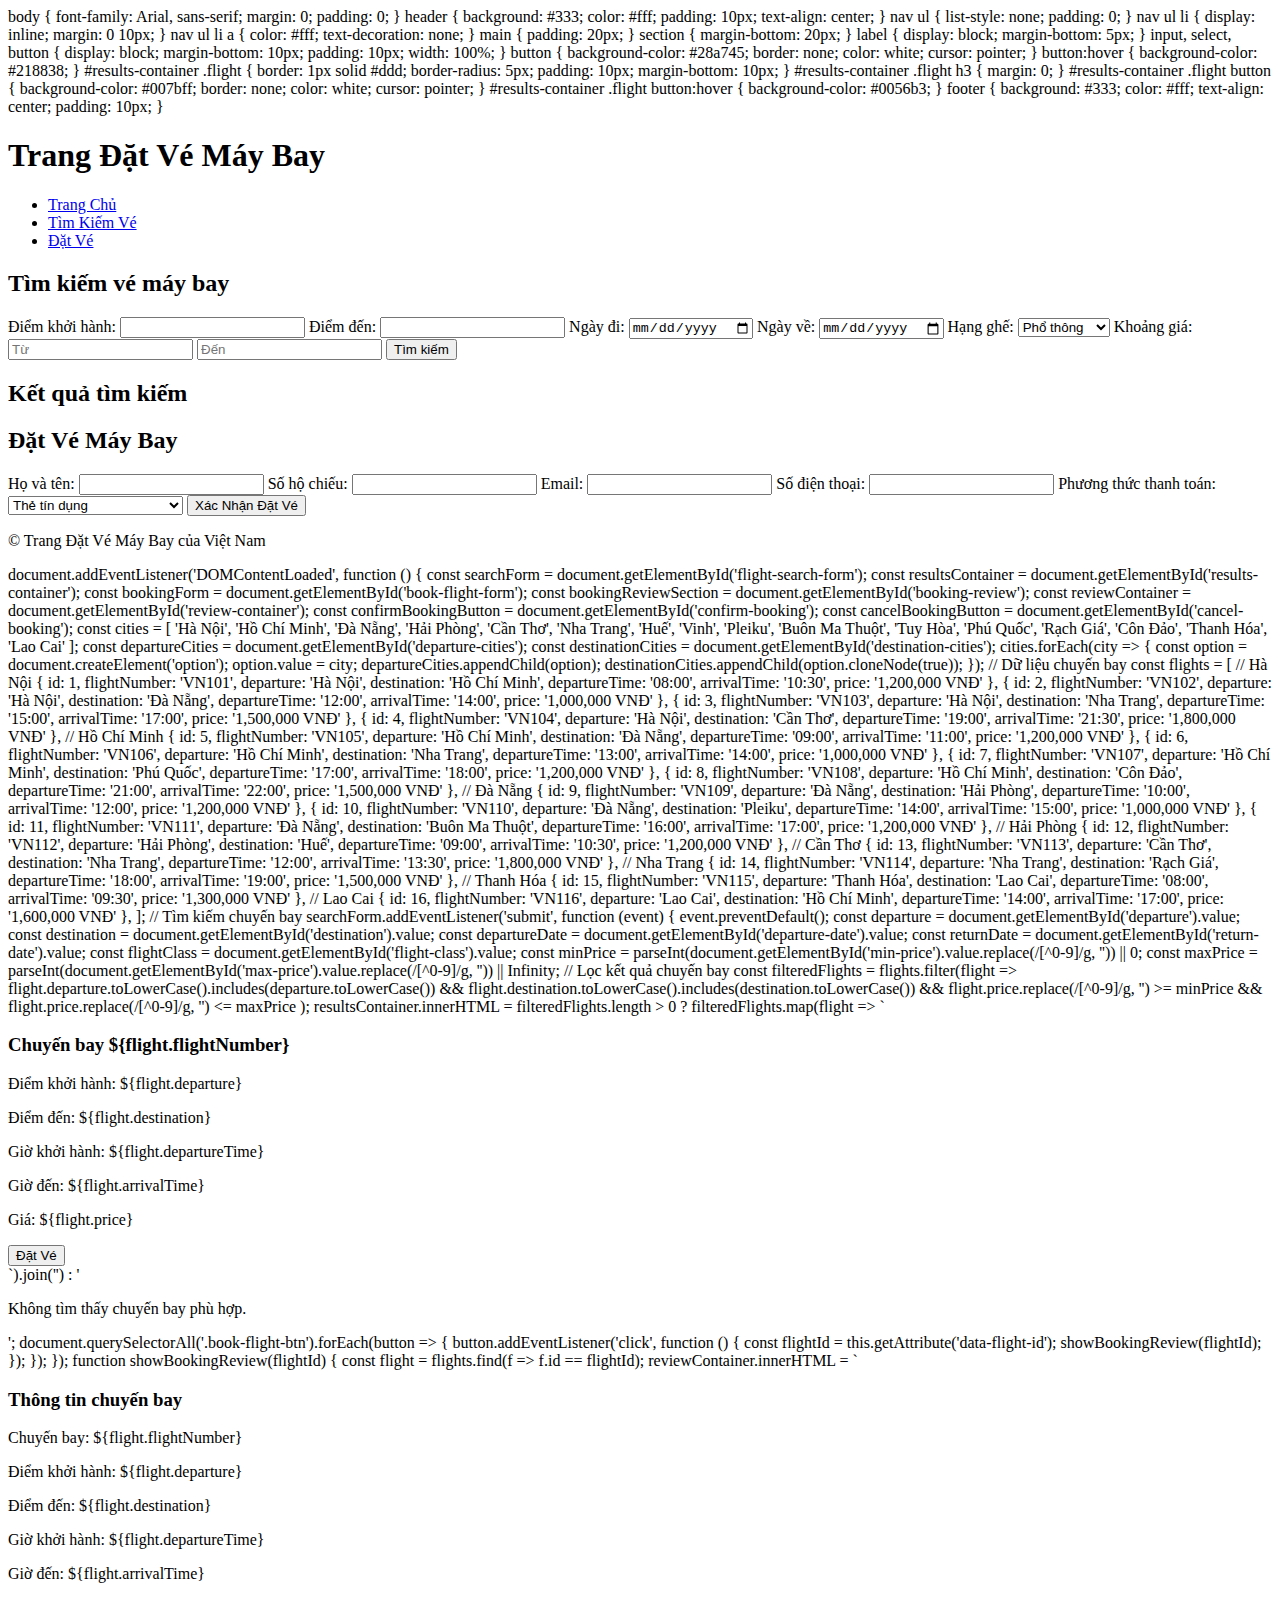
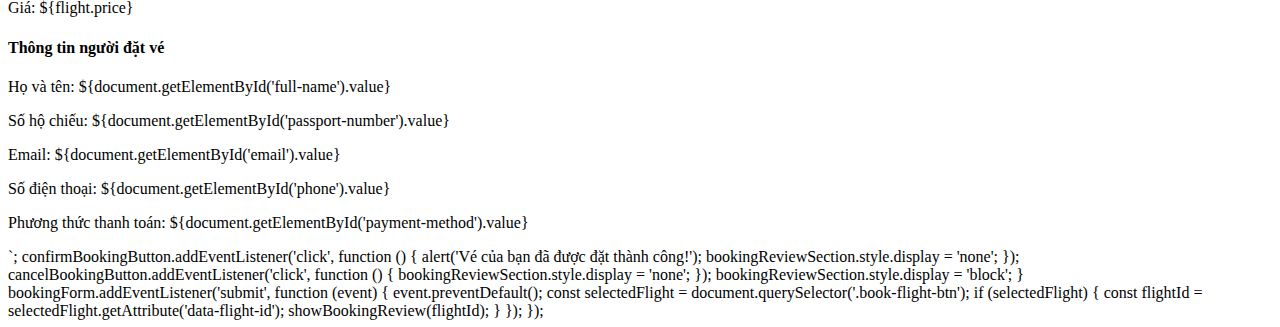
==== TrangQuanTri.html @ b06e45d8 "Create TrangQuanTri.html" ====
<!DOCTYPE html>
<html lang="vi">
<head>
    <meta charset="UTF-8">
    <meta name="viewport" content="width=device-width, initial-scale=1.0">
    <title>Đặt Vé Máy Bay</title>
    <link rel="stylesheet" href="styles.css">
</head>
body {
    font-family: Arial, sans-serif;
    margin: 0;
    padding: 0;
}

header {
    background: #333;
    color: #fff;
    padding: 10px;
    text-align: center;
}

nav ul {
    list-style: none;
    padding: 0;
}

nav ul li {
    display: inline;
    margin: 0 10px;
}

nav ul li a {
    color: #fff;
    text-decoration: none;
}

main {
    padding: 20px;
}

section {
    margin-bottom: 20px;
}

label {
    display: block;
    margin-bottom: 5px;
}

input, select, button {
    display: block;
    margin-bottom: 10px;
    padding: 10px;
    width: 100%;
}

button {
    background-color: #28a745;
    border: none;
    color: white;
    cursor: pointer;
}

button:hover {
    background-color: #218838;
}

#results-container .flight {
    border: 1px solid #ddd;
    border-radius: 5px;
    padding: 10px;
    margin-bottom: 10px;
}

#results-container .flight h3 {
    margin: 0;
}

#results-container .flight button {
    background-color: #007bff;
    border: none;
    color: white;
    cursor: pointer;
}

#results-container .flight button:hover {
    background-color: #0056b3;
}

footer {
    background: #333;
    color: #fff;
    text-align: center;
    padding: 10px;
}
<body>
    <header>
        <h1>Trang Đặt Vé Máy Bay</h1>
        <nav>
            <ul>
                <li><a href="#">Trang Chủ</a></li>
                <li><a href="#search-form">Tìm Kiếm Vé</a></li>
                <li><a href="#booking-form">Đặt Vé</a></li>
            </ul>
        </nav>
    </header>
    
    <main>

        <section id="search-form">
            <h2>Tìm kiếm vé máy bay</h2>
            <form id="flight-search-form">
                <label for="departure">Điểm khởi hành:</label>
                <input type="text" id="departure" name="departure" list="departure-cities" required>
                <datalist id="departure-cities">
                    
                </datalist>

                <label for="destination">Điểm đến:</label>
                <input type="text" id="destination" name="destination" list="destination-cities" required>
                <datalist id="destination-cities">
                    
                </datalist>

                <label for="departure-date">Ngày đi:</label>
                <input type="date" id="departure-date" name="departure-date" required>

                <label for="return-date">Ngày về:</label>
                <input type="date" id="return-date" name="return-date">

                <label for="flight-class">Hạng ghế:</label>
                <select id="flight-class" name="flight-class">
                    <option value="economy">Phổ thông</option>
                    <option value="business">Thương gia</option>
                </select>

                <label for="price-range">Khoảng giá:</label>
                <input type="number" id="min-price" name="min-price" placeholder="Từ" min="0">
                <input type="number" id="max-price" name="max-price" placeholder="Đến" min="0">

                <button type="submit">Tìm kiếm</button>
            </form>
        </section>

        
        <section id="search-results">
            <h2>Kết quả tìm kiếm</h2>
            <div id="results-container"></div>
        </section>

        
        <section id="booking-form">
            <h2>Đặt Vé Máy Bay</h2>
            <form id="book-flight-form">
                <label for="full-name">Họ và tên:</label>
                <input type="text" id="full-name" name="full-name" required>

                <label for="passport-number">Số hộ chiếu:</label>
                <input type="text" id="passport-number" name="passport-number" required>

                <label for="email">Email:</label>
                <input type="email" id="email" name="email" required>

                <label for="phone">Số điện thoại:</label>
                <input type="tel" id="phone" name="phone" required>

                <label for="payment-method">Phương thức thanh toán:</label>
                <select id="payment-method" name="payment-method" required>
                    <option value="credit-card">Thẻ tín dụng</option>
                    <option value="paypal">PayPal</option>
                    <option value="bank-transfer">Chuyển khoản ngân hàng</option>
                </select>

                <button type="submit">Xác Nhận Đặt Vé</button>
            </form>
        </section>

        
        <section id="booking-review" style="display: none;">
            <h2>Xem Trước Đặt Vé</h2>
            <div id="review-container"></div>
            <button id="confirm-booking">Xác Nhận Đặt Vé</button>
            <button id="cancel-booking">Hủy</button>
        </section>
    </main>

    <footer>
        <p>&copy; Trang Đặt Vé Máy Bay của Việt Nam</p>
    </footer>

    <script src="scripts.js"></script>
    document.addEventListener('DOMContentLoaded', function () {
    const searchForm = document.getElementById('flight-search-form');
    const resultsContainer = document.getElementById('results-container');
    const bookingForm = document.getElementById('book-flight-form');
    const bookingReviewSection = document.getElementById('booking-review');
    const reviewContainer = document.getElementById('review-container');
    const confirmBookingButton = document.getElementById('confirm-booking');
    const cancelBookingButton = document.getElementById('cancel-booking');

    
    const cities = [
        'Hà Nội', 'Hồ Chí Minh', 'Đà Nẵng', 'Hải Phòng', 'Cần Thơ', 'Nha Trang', 'Huế', 'Vinh',
        'Pleiku', 'Buôn Ma Thuột', 'Tuy Hòa', 'Phú Quốc', 'Rạch Giá', 'Côn Đảo', 'Thanh Hóa', 'Lao Cai'
    ];

    
    const departureCities = document.getElementById('departure-cities');
    const destinationCities = document.getElementById('destination-cities');

    cities.forEach(city => {
        const option = document.createElement('option');
        option.value = city;
        departureCities.appendChild(option);
        destinationCities.appendChild(option.cloneNode(true));
    });

    // Dữ liệu chuyến bay 
    const flights = [
        // Hà Nội
        { id: 1, flightNumber: 'VN101', departure: 'Hà Nội', destination: 'Hồ Chí Minh', departureTime: '08:00', arrivalTime: '10:30', price: '1,200,000 VNĐ' },
        { id: 2, flightNumber: 'VN102', departure: 'Hà Nội', destination: 'Đà Nẵng', departureTime: '12:00', arrivalTime: '14:00', price: '1,000,000 VNĐ' },
        { id: 3, flightNumber: 'VN103', departure: 'Hà Nội', destination: 'Nha Trang', departureTime: '15:00', arrivalTime: '17:00', price: '1,500,000 VNĐ' },
        { id: 4, flightNumber: 'VN104', departure: 'Hà Nội', destination: 'Cần Thơ', departureTime: '19:00', arrivalTime: '21:30', price: '1,800,000 VNĐ' },

        // Hồ Chí Minh
        { id: 5, flightNumber: 'VN105', departure: 'Hồ Chí Minh', destination: 'Đà Nẵng', departureTime: '09:00', arrivalTime: '11:00', price: '1,200,000 VNĐ' },
        { id: 6, flightNumber: 'VN106', departure: 'Hồ Chí Minh', destination: 'Nha Trang', departureTime: '13:00', arrivalTime: '14:00', price: '1,000,000 VNĐ' },
        { id: 7, flightNumber: 'VN107', departure: 'Hồ Chí Minh', destination: 'Phú Quốc', departureTime: '17:00', arrivalTime: '18:00', price: '1,200,000 VNĐ' },
        { id: 8, flightNumber: 'VN108', departure: 'Hồ Chí Minh', destination: 'Côn Đảo', departureTime: '21:00', arrivalTime: '22:00', price: '1,500,000 VNĐ' },

        // Đà Nẵng
        { id: 9, flightNumber: 'VN109', departure: 'Đà Nẵng', destination: 'Hải Phòng', departureTime: '10:00', arrivalTime: '12:00', price: '1,200,000 VNĐ' },
        { id: 10, flightNumber: 'VN110', departure: 'Đà Nẵng', destination: 'Pleiku', departureTime: '14:00', arrivalTime: '15:00', price: '1,000,000 VNĐ' },
        { id: 11, flightNumber: 'VN111', departure: 'Đà Nẵng', destination: 'Buôn Ma Thuột', departureTime: '16:00', arrivalTime: '17:00', price: '1,200,000 VNĐ' },

        // Hải Phòng
        { id: 12, flightNumber: 'VN112', departure: 'Hải Phòng', destination: 'Huế', departureTime: '09:00', arrivalTime: '10:30', price: '1,200,000 VNĐ' },

        // Cần Thơ
        { id: 13, flightNumber: 'VN113', departure: 'Cần Thơ', destination: 'Nha Trang', departureTime: '12:00', arrivalTime: '13:30', price: '1,800,000 VNĐ' },

        // Nha Trang
        { id: 14, flightNumber: 'VN114', departure: 'Nha Trang', destination: 'Rạch Giá', departureTime: '18:00', arrivalTime: '19:00', price: '1,500,000 VNĐ' },

        // Thanh Hóa
        { id: 15, flightNumber: 'VN115', departure: 'Thanh Hóa', destination: 'Lao Cai', departureTime: '08:00', arrivalTime: '09:30', price: '1,300,000 VNĐ' },

        // Lao Cai
        { id: 16, flightNumber: 'VN116', departure: 'Lao Cai', destination: 'Hồ Chí Minh', departureTime: '14:00', arrivalTime: '17:00', price: '1,600,000 VNĐ' },
    ];

    // Tìm kiếm chuyến bay
    searchForm.addEventListener('submit', function (event) {
        event.preventDefault();
        const departure = document.getElementById('departure').value;
        const destination = document.getElementById('destination').value;
        const departureDate = document.getElementById('departure-date').value;
        const returnDate = document.getElementById('return-date').value;
        const flightClass = document.getElementById('flight-class').value;
        const minPrice = parseInt(document.getElementById('min-price').value.replace(/[^0-9]/g, '')) || 0;
        const maxPrice = parseInt(document.getElementById('max-price').value.replace(/[^0-9]/g, '')) || Infinity;

        // Lọc kết quả chuyến bay
        const filteredFlights = flights.filter(flight => 
            flight.departure.toLowerCase().includes(departure.toLowerCase()) &&
            flight.destination.toLowerCase().includes(destination.toLowerCase()) &&
            flight.price.replace(/[^0-9]/g, '') >= minPrice &&
            flight.price.replace(/[^0-9]/g, '') <= maxPrice
        );

        resultsContainer.innerHTML = filteredFlights.length > 0 ? 
            filteredFlights.map(flight => `
                <div class="flight">
                    <h3>Chuyến bay ${flight.flightNumber}</h3>
                    <p>Điểm khởi hành: ${flight.departure}</p>
                    <p>Điểm đến: ${flight.destination}</p>
                    <p>Giờ khởi hành: ${flight.departureTime}</p>
                    <p>Giờ đến: ${flight.arrivalTime}</p>
                    <p>Giá: ${flight.price}</p>
                    <button data-flight-id="${flight.id}" class="book-flight-btn">Đặt Vé</button>
                </div>
            `).join('') : '<p>Không tìm thấy chuyến bay phù hợp.</p>';

        document.querySelectorAll('.book-flight-btn').forEach(button => {
            button.addEventListener('click', function () {
                const flightId = this.getAttribute('data-flight-id');
                showBookingReview(flightId);
            });
        });
    });

    function showBookingReview(flightId) {
        
        const flight = flights.find(f => f.id == flightId);
        
        reviewContainer.innerHTML = `
            <h3>Thông tin chuyến bay</h3>
            <p>Chuyến bay: ${flight.flightNumber}</p>
            <p>Điểm khởi hành: ${flight.departure}</p>
            <p>Điểm đến: ${flight.destination}</p>
            <p>Giờ khởi hành: ${flight.departureTime}</p>
            <p>Giờ đến: ${flight.arrivalTime}</p>
            <p>Giá: ${flight.price}</p>
            <h4>Thông tin người đặt vé</h4>
            <p>Họ và tên: <span id="review-full-name">${document.getElementById('full-name').value}</span></p>
            <p>Số hộ chiếu: <span id="review-passport-number">${document.getElementById('passport-number').value}</span></p>
            <p>Email: <span id="review-email">${document.getElementById('email').value}</span></p>
            <p>Số điện thoại: <span id="review-phone">${document.getElementById('phone').value}</span></p>
            <p>Phương thức thanh toán: <span id="review-payment-method">${document.getElementById('payment-method').value}</span></p>
        `;
        
        confirmBookingButton.addEventListener('click', function () {
            alert('Vé của bạn đã được đặt thành công!');
            bookingReviewSection.style.display = 'none';
        });
        
        cancelBookingButton.addEventListener('click', function () {
            bookingReviewSection.style.display = 'none';
        });

        bookingReviewSection.style.display = 'block';
    }

    
    bookingForm.addEventListener('submit', function (event) {
        event.preventDefault();
        
        const selectedFlight = document.querySelector('.book-flight-btn');
        if (selectedFlight) {
            const flightId = selectedFlight.getAttribute('data-flight-id');
            showBookingReview(flightId);
        }
    });
});
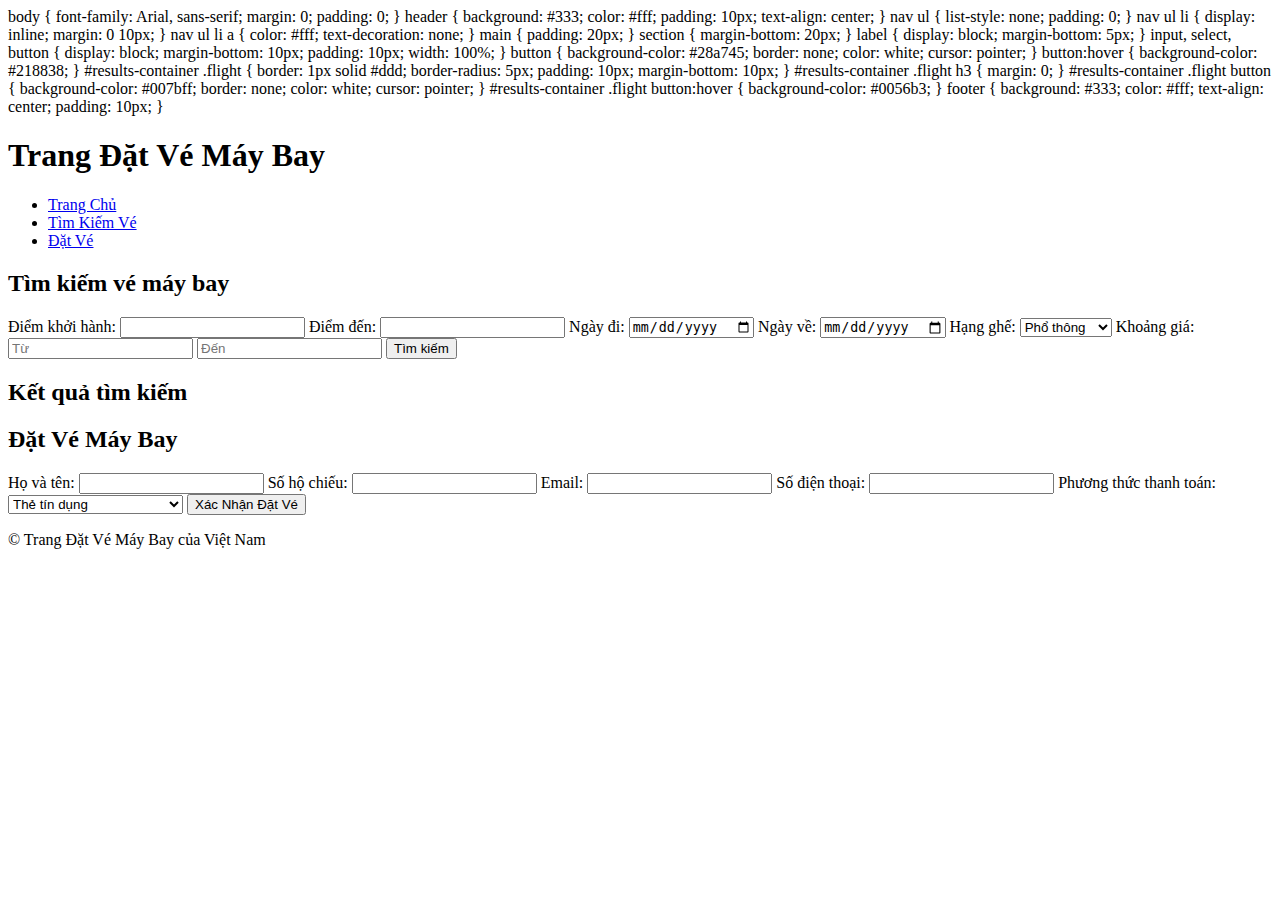
==== commit aa994e31: "TrangQuanTri.html" ====
--- a/TrangQuanTri.html
+++ b/TrangQuanTri.html
@@ -189,147 +189,5 @@
     </footer>
 
     <script src="scripts.js"></script>
-    document.addEventListener('DOMContentLoaded', function () {
-    const searchForm = document.getElementById('flight-search-form');
-    const resultsContainer = document.getElementById('results-container');
-    const bookingForm = document.getElementById('book-flight-form');
-    const bookingReviewSection = document.getElementById('booking-review');
-    const reviewContainer = document.getElementById('review-container');
-    const confirmBookingButton = document.getElementById('confirm-booking');
-    const cancelBookingButton = document.getElementById('cancel-booking');
-
-    
-    const cities = [
-        'Hà Nội', 'Hồ Chí Minh', 'Đà Nẵng', 'Hải Phòng', 'Cần Thơ', 'Nha Trang', 'Huế', 'Vinh',
-        'Pleiku', 'Buôn Ma Thuột', 'Tuy Hòa', 'Phú Quốc', 'Rạch Giá', 'Côn Đảo', 'Thanh Hóa', 'Lao Cai'
-    ];
-
-    
-    const departureCities = document.getElementById('departure-cities');
-    const destinationCities = document.getElementById('destination-cities');
-
-    cities.forEach(city => {
-        const option = document.createElement('option');
-        option.value = city;
-        departureCities.appendChild(option);
-        destinationCities.appendChild(option.cloneNode(true));
-    });
-
-    // Dữ liệu chuyến bay 
-    const flights = [
-        // Hà Nội
-        { id: 1, flightNumber: 'VN101', departure: 'Hà Nội', destination: 'Hồ Chí Minh', departureTime: '08:00', arrivalTime: '10:30', price: '1,200,000 VNĐ' },
-        { id: 2, flightNumber: 'VN102', departure: 'Hà Nội', destination: 'Đà Nẵng', departureTime: '12:00', arrivalTime: '14:00', price: '1,000,000 VNĐ' },
-        { id: 3, flightNumber: 'VN103', departure: 'Hà Nội', destination: 'Nha Trang', departureTime: '15:00', arrivalTime: '17:00', price: '1,500,000 VNĐ' },
-        { id: 4, flightNumber: 'VN104', departure: 'Hà Nội', destination: 'Cần Thơ', departureTime: '19:00', arrivalTime: '21:30', price: '1,800,000 VNĐ' },
-
-        // Hồ Chí Minh
-        { id: 5, flightNumber: 'VN105', departure: 'Hồ Chí Minh', destination: 'Đà Nẵng', departureTime: '09:00', arrivalTime: '11:00', price: '1,200,000 VNĐ' },
-        { id: 6, flightNumber: 'VN106', departure: 'Hồ Chí Minh', destination: 'Nha Trang', departureTime: '13:00', arrivalTime: '14:00', price: '1,000,000 VNĐ' },
-        { id: 7, flightNumber: 'VN107', departure: 'Hồ Chí Minh', destination: 'Phú Quốc', departureTime: '17:00', arrivalTime: '18:00', price: '1,200,000 VNĐ' },
-        { id: 8, flightNumber: 'VN108', departure: 'Hồ Chí Minh', destination: 'Côn Đảo', departureTime: '21:00', arrivalTime: '22:00', price: '1,500,000 VNĐ' },
-
-        // Đà Nẵng
-        { id: 9, flightNumber: 'VN109', departure: 'Đà Nẵng', destination: 'Hải Phòng', departureTime: '10:00', arrivalTime: '12:00', price: '1,200,000 VNĐ' },
-        { id: 10, flightNumber: 'VN110', departure: 'Đà Nẵng', destination: 'Pleiku', departureTime: '14:00', arrivalTime: '15:00', price: '1,000,000 VNĐ' },
-        { id: 11, flightNumber: 'VN111', departure: 'Đà Nẵng', destination: 'Buôn Ma Thuột', departureTime: '16:00', arrivalTime: '17:00', price: '1,200,000 VNĐ' },
-
-        // Hải Phòng
-        { id: 12, flightNumber: 'VN112', departure: 'Hải Phòng', destination: 'Huế', departureTime: '09:00', arrivalTime: '10:30', price: '1,200,000 VNĐ' },
-
-        // Cần Thơ
-        { id: 13, flightNumber: 'VN113', departure: 'Cần Thơ', destination: 'Nha Trang', departureTime: '12:00', arrivalTime: '13:30', price: '1,800,000 VNĐ' },
-
-        // Nha Trang
-        { id: 14, flightNumber: 'VN114', departure: 'Nha Trang', destination: 'Rạch Giá', departureTime: '18:00', arrivalTime: '19:00', price: '1,500,000 VNĐ' },
-
-        // Thanh Hóa
-        { id: 15, flightNumber: 'VN115', departure: 'Thanh Hóa', destination: 'Lao Cai', departureTime: '08:00', arrivalTime: '09:30', price: '1,300,000 VNĐ' },
-
-        // Lao Cai
-        { id: 16, flightNumber: 'VN116', departure: 'Lao Cai', destination: 'Hồ Chí Minh', departureTime: '14:00', arrivalTime: '17:00', price: '1,600,000 VNĐ' },
-    ];
-
-    // Tìm kiếm chuyến bay
-    searchForm.addEventListener('submit', function (event) {
-        event.preventDefault();
-        const departure = document.getElementById('departure').value;
-        const destination = document.getElementById('destination').value;
-        const departureDate = document.getElementById('departure-date').value;
-        const returnDate = document.getElementById('return-date').value;
-        const flightClass = document.getElementById('flight-class').value;
-        const minPrice = parseInt(document.getElementById('min-price').value.replace(/[^0-9]/g, '')) || 0;
-        const maxPrice = parseInt(document.getElementById('max-price').value.replace(/[^0-9]/g, '')) || Infinity;
-
-        // Lọc kết quả chuyến bay
-        const filteredFlights = flights.filter(flight => 
-            flight.departure.toLowerCase().includes(departure.toLowerCase()) &&
-            flight.destination.toLowerCase().includes(destination.toLowerCase()) &&
-            flight.price.replace(/[^0-9]/g, '') >= minPrice &&
-            flight.price.replace(/[^0-9]/g, '') <= maxPrice
-        );
-
-        resultsContainer.innerHTML = filteredFlights.length > 0 ? 
-            filteredFlights.map(flight => `
-                <div class="flight">
-                    <h3>Chuyến bay ${flight.flightNumber}</h3>
-                    <p>Điểm khởi hành: ${flight.departure}</p>
-                    <p>Điểm đến: ${flight.destination}</p>
-                    <p>Giờ khởi hành: ${flight.departureTime}</p>
-                    <p>Giờ đến: ${flight.arrivalTime}</p>
-                    <p>Giá: ${flight.price}</p>
-                    <button data-flight-id="${flight.id}" class="book-flight-btn">Đặt Vé</button>
-                </div>
-            `).join('') : '<p>Không tìm thấy chuyến bay phù hợp.</p>';
-
-        document.querySelectorAll('.book-flight-btn').forEach(button => {
-            button.addEventListener('click', function () {
-                const flightId = this.getAttribute('data-flight-id');
-                showBookingReview(flightId);
-            });
-        });
-    });
-
-    function showBookingReview(flightId) {
-        
-        const flight = flights.find(f => f.id == flightId);
-        
-        reviewContainer.innerHTML = `
-            <h3>Thông tin chuyến bay</h3>
-            <p>Chuyến bay: ${flight.flightNumber}</p>
-            <p>Điểm khởi hành: ${flight.departure}</p>
-            <p>Điểm đến: ${flight.destination}</p>
-            <p>Giờ khởi hành: ${flight.departureTime}</p>
-            <p>Giờ đến: ${flight.arrivalTime}</p>
-            <p>Giá: ${flight.price}</p>
-            <h4>Thông tin người đặt vé</h4>
-            <p>Họ và tên: <span id="review-full-name">${document.getElementById('full-name').value}</span></p>
-            <p>Số hộ chiếu: <span id="review-passport-number">${document.getElementById('passport-number').value}</span></p>
-            <p>Email: <span id="review-email">${document.getElementById('email').value}</span></p>
-            <p>Số điện thoại: <span id="review-phone">${document.getElementById('phone').value}</span></p>
-            <p>Phương thức thanh toán: <span id="review-payment-method">${document.getElementById('payment-method').value}</span></p>
-        `;
-        
-        confirmBookingButton.addEventListener('click', function () {
-            alert('Vé của bạn đã được đặt thành công!');
-            bookingReviewSection.style.display = 'none';
-        });
-        
-        cancelBookingButton.addEventListener('click', function () {
-            bookingReviewSection.style.display = 'none';
-        });
-
-        bookingReviewSection.style.display = 'block';
-    }
-
-    
-    bookingForm.addEventListener('submit', function (event) {
-        event.preventDefault();
-        
-        const selectedFlight = document.querySelector('.book-flight-btn');
-        if (selectedFlight) {
-            const flightId = selectedFlight.getAttribute('data-flight-id');
-            showBookingReview(flightId);
-        }
-    });
-});
+</body>
+</html>
